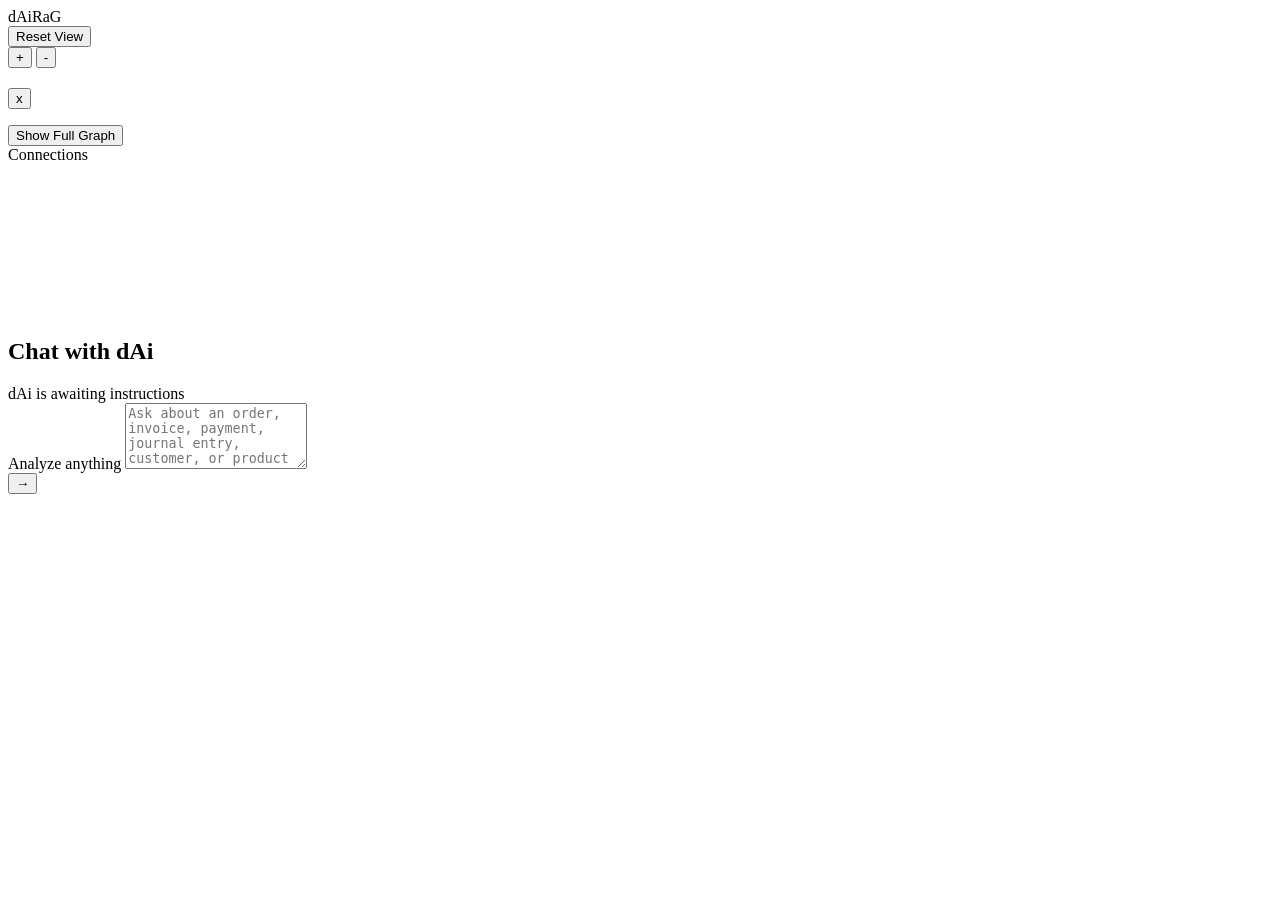
==== dAiRaG/frontend/index.html @ c83d9754 "refactor: split dAiRaG into backend/frontend services and isolate dataset" ====
<!DOCTYPE html>
<html lang="en">
  <head>
    <meta charset="UTF-8" />
    <meta name="viewport" content="width=device-width, initial-scale=1.0" />
    <title>Order to Cash Graph Explorer</title>
    <link rel="stylesheet" href="/static/main.css?v=frontend1" />
  </head>
  <body>
    <div class="page-shell">
      <header class="topbar">
        <div class="topbar__left">
          <div class="topbar__path">
            <span class="topbar__title">dAiRaG</span>
          </div>
        </div>
      </header>

      <main class="workspace">
        <section class="graph-shell">
          <div id="graphStage" class="graph-stage">
            <div class="graph-toolbar">
              <button id="resetViewButton" class="toolbar-button toolbar-button--ghost" type="button">
                Reset View
              </button>
            </div>

            <div class="graph-zoom-controls">
              <button id="zoomInButton" class="zoom-button" type="button" aria-label="Zoom in">+</button>
              <button id="zoomOutButton" class="zoom-button" type="button" aria-label="Zoom out">-</button>
            </div>

            <div id="metadataCard" class="metadata-card hidden">
              <div id="metadataCardHeader" class="metadata-card__header">
                <div>
                  <p id="metadataEyebrow" class="metadata-card__eyebrow"></p>
                  <h2 id="metadataTitle" class="metadata-card__title"></h2>
                </div>
                <button id="metadataCloseButton" class="metadata-card__close" type="button" aria-label="Close">
                  x
                </button>
              </div>
              <p id="metadataSubtitle" class="metadata-card__subtitle"></p>
              <dl id="metadataFields" class="metadata-card__fields"></dl>
              <div class="metadata-card__footer">
                <div class="metadata-card__actions">
                  <button id="overlayToggleButton" class="toolbar-button toolbar-button--dark" type="button" hidden>
                    Show Granular View
                  </button>
                  <button id="focusNodeButton" class="toolbar-button toolbar-button--light" type="button" hidden>
                    Focus Neighborhood
                  </button>
                  <button id="unfocusButton" class="toolbar-button toolbar-button--light" type="button" hidden>
                    Unfocus
                  </button>
                  <button id="showAllButton" class="toolbar-button toolbar-button--ghost" type="button">
                    Show Full Graph
                  </button>
                </div>
                <div id="metadataConnectionsSection" class="metadata-card__connections-section">
                  <div id="metadataConnectionsLabel" class="metadata-card__connections-label">Connections</div>
                  <div id="metadataConnections" class="metadata-card__connections"></div>
                </div>
              </div>
            </div>

            <canvas id="graphCanvas"></canvas>
          </div>
        </section>

        <aside class="chat-shell">
          <div class="chat-shell__header">
            <div>
              <h2>Chat with dAi</h2>
            </div>
          </div>

          <div class="chat-shell__body">
            <div id="chatScrollBody" class="chat-scroll-body">
              <div id="chatMessages" class="chat-messages"></div>
            </div>

            <form id="chatForm" class="chat-composer">
              <div id="chatStatus" class="chat-composer__status">
                <span id="chatStatusDot" class="chat-composer__dot"></span>
                <span id="chatStatusText">dAi is awaiting instructions</span>
              </div>
              <label class="chat-composer__label" for="chatInput">Analyze anything</label>
              <textarea
                id="chatInput"
                class="chat-composer__input"
                placeholder="Ask about an order, invoice, payment, journal entry, customer, or product"
                rows="4"
              ></textarea>
              <div class="chat-composer__actions">
                <button id="chatSubmitButton" class="chat-composer__submit" type="submit" aria-label="Send message">
                  <span class="chat-composer__submit-icon" aria-hidden="true">&rarr;</span>
                </button>
              </div>
            </form>
          </div>
        </aside>
      </main>
    </div>

    <script type="module" src="/static/main.js?v=frontend1"></script>
  </body>
</html>
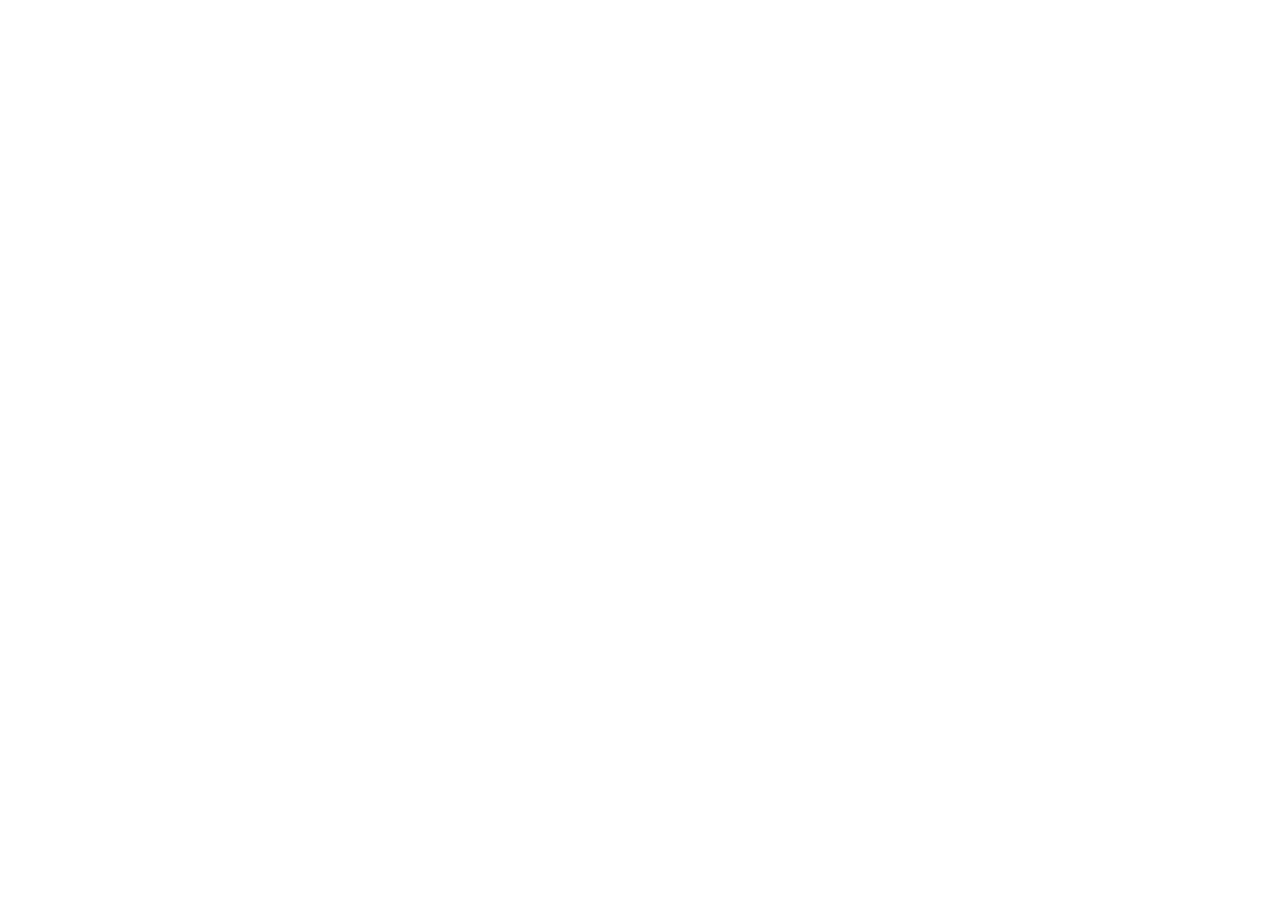
==== commit 2b759e39: "feat: ship React UI and Render deployment setup" ====
--- a/dAiRaG/frontend/index.html
+++ b/dAiRaG/frontend/index.html
@@ -3,106 +3,10 @@
   <head>
     <meta charset="UTF-8" />
     <meta name="viewport" content="width=device-width, initial-scale=1.0" />
-    <title>Order to Cash Graph Explorer</title>
-    <link rel="stylesheet" href="/static/main.css?v=frontend1" />
+    <title>dAiRaG</title>
   </head>
   <body>
-    <div class="page-shell">
-      <header class="topbar">
-        <div class="topbar__left">
-          <div class="topbar__path">
-            <span class="topbar__title">dAiRaG</span>
-          </div>
-        </div>
-      </header>
-
-      <main class="workspace">
-        <section class="graph-shell">
-          <div id="graphStage" class="graph-stage">
-            <div class="graph-toolbar">
-              <button id="resetViewButton" class="toolbar-button toolbar-button--ghost" type="button">
-                Reset View
-              </button>
-            </div>
-
-            <div class="graph-zoom-controls">
-              <button id="zoomInButton" class="zoom-button" type="button" aria-label="Zoom in">+</button>
-              <button id="zoomOutButton" class="zoom-button" type="button" aria-label="Zoom out">-</button>
-            </div>
-
-            <div id="metadataCard" class="metadata-card hidden">
-              <div id="metadataCardHeader" class="metadata-card__header">
-                <div>
-                  <p id="metadataEyebrow" class="metadata-card__eyebrow"></p>
-                  <h2 id="metadataTitle" class="metadata-card__title"></h2>
-                </div>
-                <button id="metadataCloseButton" class="metadata-card__close" type="button" aria-label="Close">
-                  x
-                </button>
-              </div>
-              <p id="metadataSubtitle" class="metadata-card__subtitle"></p>
-              <dl id="metadataFields" class="metadata-card__fields"></dl>
-              <div class="metadata-card__footer">
-                <div class="metadata-card__actions">
-                  <button id="overlayToggleButton" class="toolbar-button toolbar-button--dark" type="button" hidden>
-                    Show Granular View
-                  </button>
-                  <button id="focusNodeButton" class="toolbar-button toolbar-button--light" type="button" hidden>
-                    Focus Neighborhood
-                  </button>
-                  <button id="unfocusButton" class="toolbar-button toolbar-button--light" type="button" hidden>
-                    Unfocus
-                  </button>
-                  <button id="showAllButton" class="toolbar-button toolbar-button--ghost" type="button">
-                    Show Full Graph
-                  </button>
-                </div>
-                <div id="metadataConnectionsSection" class="metadata-card__connections-section">
-                  <div id="metadataConnectionsLabel" class="metadata-card__connections-label">Connections</div>
-                  <div id="metadataConnections" class="metadata-card__connections"></div>
-                </div>
-              </div>
-            </div>
-
-            <canvas id="graphCanvas"></canvas>
-          </div>
-        </section>
-
-        <aside class="chat-shell">
-          <div class="chat-shell__header">
-            <div>
-              <h2>Chat with dAi</h2>
-            </div>
-          </div>
-
-          <div class="chat-shell__body">
-            <div id="chatScrollBody" class="chat-scroll-body">
-              <div id="chatMessages" class="chat-messages"></div>
-            </div>
-
-            <form id="chatForm" class="chat-composer">
-              <div id="chatStatus" class="chat-composer__status">
-                <span id="chatStatusDot" class="chat-composer__dot"></span>
-                <span id="chatStatusText">dAi is awaiting instructions</span>
-              </div>
-              <label class="chat-composer__label" for="chatInput">Analyze anything</label>
-              <textarea
-                id="chatInput"
-                class="chat-composer__input"
-                placeholder="Ask about an order, invoice, payment, journal entry, customer, or product"
-                rows="4"
-              ></textarea>
-              <div class="chat-composer__actions">
-                <button id="chatSubmitButton" class="chat-composer__submit" type="submit" aria-label="Send message">
-                  <span class="chat-composer__submit-icon" aria-hidden="true">&rarr;</span>
-                </button>
-              </div>
-            </form>
-          </div>
-        </aside>
-      </main>
-    </div>
-
-    <script type="module" src="/static/main.js?v=frontend1"></script>
+    <div id="root"></div>
+    <script type="module" src="/src/main.jsx"></script>
   </body>
 </html>
